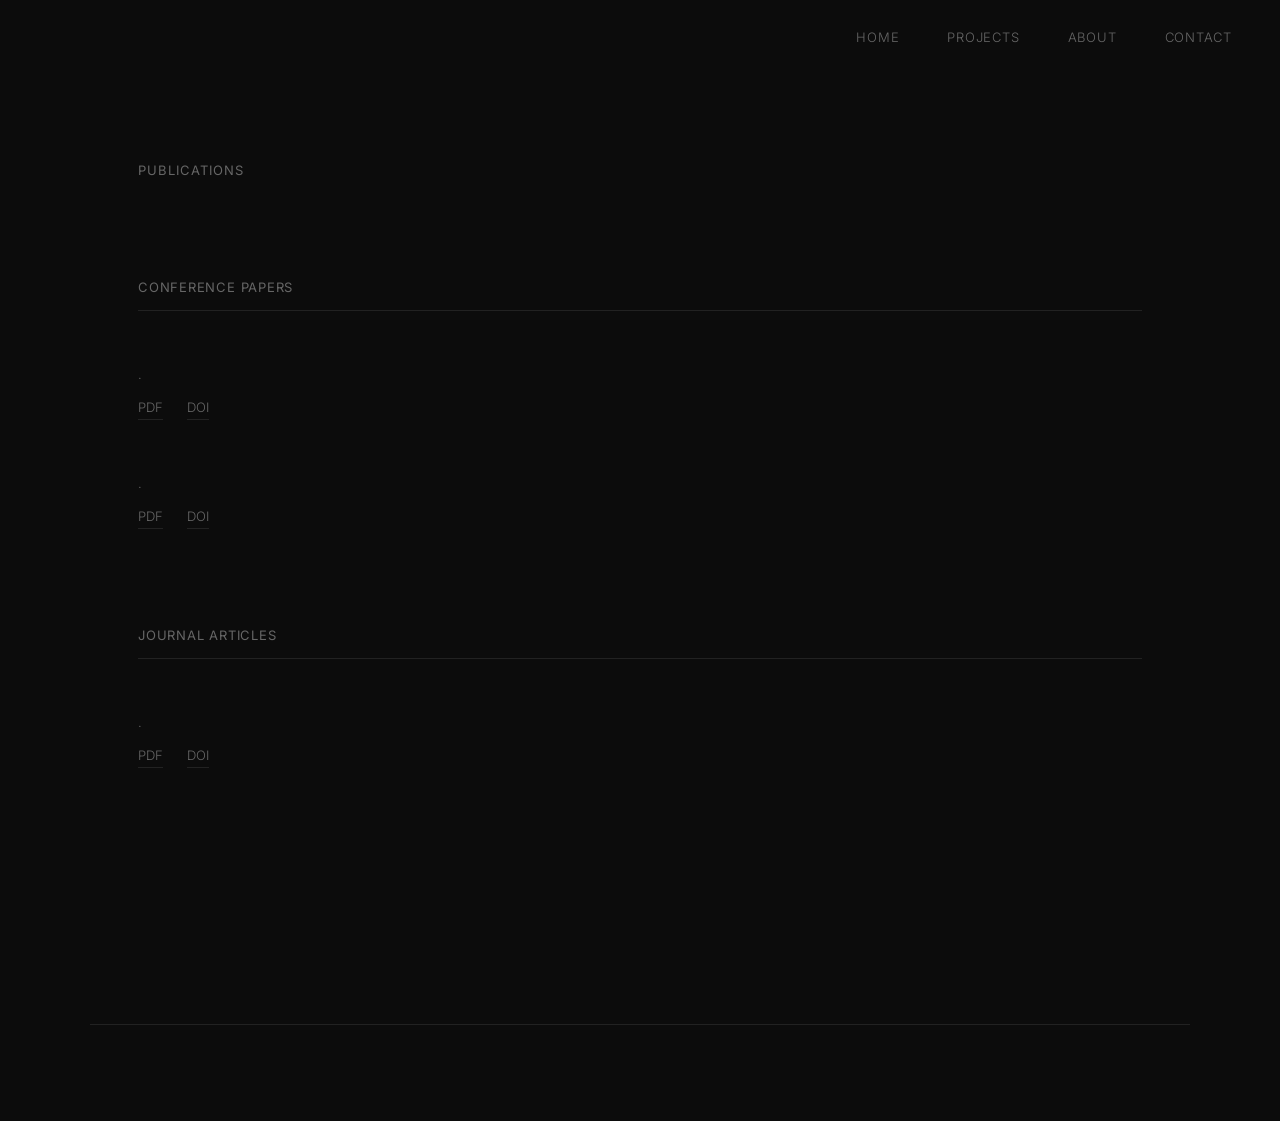
==== publications.html @ e6859c46 "Add publications page and project status labels - New publications.html with conference papers and j" ====
<!DOCTYPE html>
<html lang="en">
<head>
  <meta charset="UTF-8" />
  <meta name="viewport" content="width=device-width, initial-scale=1.0" />
  <title>Publications</title>
  <link rel="preconnect" href="https://fonts.googleapis.com" />
  <link rel="preconnect" href="https://fonts.gstatic.com" crossorigin />
  <link href="https://fonts.googleapis.com/css2?family=Inter:wght@300;400;500&display=swap" rel="stylesheet" />
  <link rel="stylesheet" href="style.css" />
</head>
<body>

  <nav>
    <ul>
      <li><a href="index.html">Home</a></li>
      <li><a href="index.html#projects">Projects</a></li>
      <li><a href="index.html#about">About</a></li>
      <li><a href="index.html#contact">Contact</a></li>
    </ul>
  </nav>

  <main>

    <section id="publications">
      <h2>Publications</h2>

      <!-- ─── Conference Papers ─────────────────────────────── -->
      <div class="pub-group">
        <h3 class="pub-group-label">Conference Papers</h3>
        <ol class="pub-list">

          <li class="pub-entry">
            <p class="pub-title"></p>
            <p class="pub-authors"></p>
            <p class="pub-meta">
              <span class="pub-venue"></span>
              <span class="pub-year"></span>
            </p>
            <p class="pub-links">
              <a href="" class="pub-link">PDF</a>
              <a href="" class="pub-link">DOI</a>
            </p>
          </li>

          <li class="pub-entry">
            <p class="pub-title"></p>
            <p class="pub-authors"></p>
            <p class="pub-meta">
              <span class="pub-venue"></span>
              <span class="pub-year"></span>
            </p>
            <p class="pub-links">
              <a href="" class="pub-link">PDF</a>
              <a href="" class="pub-link">DOI</a>
            </p>
          </li>

        </ol>
      </div>

      <!-- ─── Journal Articles ──────────────────────────────── -->
      <div class="pub-group">
        <h3 class="pub-group-label">Journal Articles</h3>
        <ol class="pub-list">

          <li class="pub-entry">
            <p class="pub-title"></p>
            <p class="pub-authors"></p>
            <p class="pub-meta">
              <span class="pub-venue"></span>
              <span class="pub-year"></span>
            </p>
            <p class="pub-links">
              <a href="" class="pub-link">PDF</a>
              <a href="" class="pub-link">DOI</a>
            </p>
          </li>

        </ol>
      </div>

    </section>

  </main>

  <footer>
    <small></small>
  </footer>

</body>
</html>
---- style.css ----
/* ─── Tokens ─────────────────────────────────────────────────── */
:root {
  --bg:          #0c0c0c;
  --surface:     #141414;
  --border:      #222222;
  --text:        #e2e2e2;
  --text-muted:  #666666;
  --accent:      #e2e2e2;

  --font:        'Inter', system-ui, sans-serif;
  --size-sm:     0.8125rem;   /* 13px */
  --size-base:   1rem;        /* 16px */
  --size-lg:     1.25rem;     /* 20px */
  --size-xl:     2rem;        /* 32px */
  --size-2xl:    3.5rem;      /* 56px */

  --space-xs:    0.75rem;
  --space-sm:    1.5rem;
  --space-md:    3rem;
  --space-lg:    6rem;
  --space-xl:    10rem;

  --radius:      4px;
  --max-width:   1100px;
}

/* ─── Reset ──────────────────────────────────────────────────── */
*, *::before, *::after {
  box-sizing: border-box;
  margin: 0;
  padding: 0;
}

html {
  scroll-behavior: smooth;
}

body {
  background-color: var(--bg);
  color: var(--text);
  font-family: var(--font);
  font-size: var(--size-base);
  font-weight: 300;
  line-height: 1.6;
  -webkit-font-smoothing: antialiased;
}

/* ─── Nav ────────────────────────────────────────────────────── */
nav {
  position: fixed;
  top: 0;
  left: 0;
  right: 0;
  z-index: 100;
  display: flex;
  justify-content: flex-end;
  padding: var(--space-sm) var(--space-md);
  background-color: var(--bg);
}

nav ul {
  list-style: none;
  display: flex;
  gap: var(--space-md);
}

nav a {
  color: var(--text-muted);
  text-decoration: none;
  font-size: var(--size-sm);
  letter-spacing: 0.06em;
  text-transform: uppercase;
  transition: color 0.2s;
}

nav a:hover {
  color: var(--text);
}

/* ─── Main layout ────────────────────────────────────────────── */
main {
  max-width: var(--max-width);
  margin: 0 auto;
  padding: 0 var(--space-md);
}

section {
  padding: var(--space-xl) 0;
}

section + section {
  border-top: 1px solid var(--border);
}

h2 {
  font-size: var(--size-sm);
  font-weight: 400;
  letter-spacing: 0.08em;
  text-transform: uppercase;
  color: var(--text-muted);
  margin-bottom: var(--space-lg);
}

/* ─── Hero ───────────────────────────────────────────────────── */
#hero {
  padding-top: calc(var(--space-xl) + 4rem);
  min-height: 80vh;
  display: flex;
  flex-direction: column;
  justify-content: flex-end;
  border-top: none;
}

#hero h1 {
  font-size: var(--size-2xl);
  font-weight: 300;
  letter-spacing: -0.02em;
  line-height: 1.1;
  margin-bottom: var(--space-sm);
}

#hero .discipline {
  font-size: var(--size-lg);
  font-weight: 300;
  color: var(--text-muted);
  margin-bottom: var(--space-xs);
}

#hero .tagline {
  font-size: var(--size-base);
  font-weight: 300;
  color: var(--text-muted);
  max-width: 480px;
}

/* ─── Projects ───────────────────────────────────────────────── */
.project-grid {
  display: grid;
  grid-template-columns: repeat(3, 1fr);
  gap: var(--space-sm);
}

.project-card {
  display: flex;
  flex-direction: column;
  gap: var(--space-xs);
}

.project-image {
  aspect-ratio: 4 / 3;
  background-color: var(--surface);
  border: 1px solid var(--border);
  border-radius: var(--radius);
  overflow: hidden;
}

.project-image img {
  width: 100%;
  height: 100%;
  object-fit: cover;
  display: block;
}

.project-status {
  font-size: var(--size-sm);
  font-weight: 400;
  letter-spacing: 0.05em;
  text-transform: uppercase;
  color: var(--text-muted);
}

.project-card h3 {
  font-size: var(--size-base);
  font-weight: 400;
}

/* ─── Selected Works (teaser) ────────────────────────────────── */
.view-all {
  display: inline-block;
  margin-top: var(--space-sm);
  font-size: var(--size-sm);
  color: var(--text-muted);
  text-decoration: none;
  border-bottom: 1px solid var(--border);
  padding-bottom: 2px;
  transition: color 0.2s, border-color 0.2s;
}

.view-all:hover {
  color: var(--text);
  border-color: var(--text);
}

/* ─── Publications ───────────────────────────────────────────── */
.pub-group {
  margin-bottom: var(--space-lg);
}

.pub-group-label {
  font-size: var(--size-sm);
  font-weight: 400;
  letter-spacing: 0.06em;
  text-transform: uppercase;
  color: var(--text-muted);
  margin-bottom: var(--space-md);
  padding-bottom: var(--space-xs);
  border-bottom: 1px solid var(--border);
}

.pub-list {
  list-style: none;
  display: flex;
  flex-direction: column;
  gap: var(--space-md);
}

.pub-list--teaser {
  gap: var(--space-sm);
}

.pub-entry {
  display: flex;
  flex-direction: column;
  gap: 0.3rem;
}

.pub-title {
  font-size: var(--size-base);
  font-weight: 400;
  line-height: 1.4;
}

.pub-authors {
  font-size: var(--size-sm);
  color: var(--text-muted);
}

.pub-meta {
  font-size: var(--size-sm);
  color: var(--text-muted);
  display: flex;
  gap: 0.5rem;
}

.pub-venue::after {
  content: ' ·';
}

.pub-links {
  display: flex;
  gap: var(--space-sm);
  margin-top: 0.2rem;
}

.pub-link {
  font-size: var(--size-sm);
  color: var(--text-muted);
  text-decoration: none;
  border-bottom: 1px solid var(--border);
  padding-bottom: 1px;
  transition: color 0.2s, border-color 0.2s;
}

.pub-link:hover {
  color: var(--text);
  border-color: var(--text);
}

/* ─── About ──────────────────────────────────────────────────── */
#about {
  display: grid;
  grid-template-columns: 1fr 2fr;
  gap: var(--space-md);
  align-items: start;
}

#about h2 {
  margin-bottom: 0;
}

.bio {
  font-size: var(--size-base);
  font-weight: 300;
  color: var(--text);
  line-height: 1.8;
  max-width: 600px;
}

/* ─── Contact ────────────────────────────────────────────────── */
#contact {
  display: grid;
  grid-template-columns: 1fr 2fr;
  gap: var(--space-md);
  align-items: start;
}

#contact h2 {
  margin-bottom: 0;
}

.email-link {
  font-size: var(--size-lg);
  font-weight: 300;
  color: var(--text);
  text-decoration: none;
  border-bottom: 1px solid var(--border);
  padding-bottom: 2px;
  transition: border-color 0.2s, color 0.2s;
}

.email-link:hover {
  color: var(--text);
  border-color: var(--text);
}

/* ─── Footer ─────────────────────────────────────────────────── */
footer {
  max-width: var(--max-width);
  margin: 0 auto;
  padding: var(--space-md);
  border-top: 1px solid var(--border);
  color: var(--text-muted);
  font-size: var(--size-sm);
}

/* ─── Responsive ─────────────────────────────────────────────── */
@media (max-width: 900px) {
  :root {
    --space-md: 2rem;
    --space-lg: 4rem;
    --space-xl: 6rem;
    --size-2xl: 2.75rem;
  }

  .project-grid {
    grid-template-columns: repeat(2, 1fr);
  }

  #about,
  #contact {
    grid-template-columns: 1fr;
    gap: var(--space-sm);
  }

  #about h2,
  #contact h2 {
    margin-bottom: 0;
  }
}

@media (max-width: 600px) {
  :root {
    --space-md: 1.25rem;
    --space-xl: 4rem;
    --size-2xl: 2rem;
  }

  nav {
    padding: var(--space-sm) var(--space-md);
  }

  nav ul {
    gap: var(--space-sm);
  }

  .project-grid {
    grid-template-columns: 1fr;
  }
}
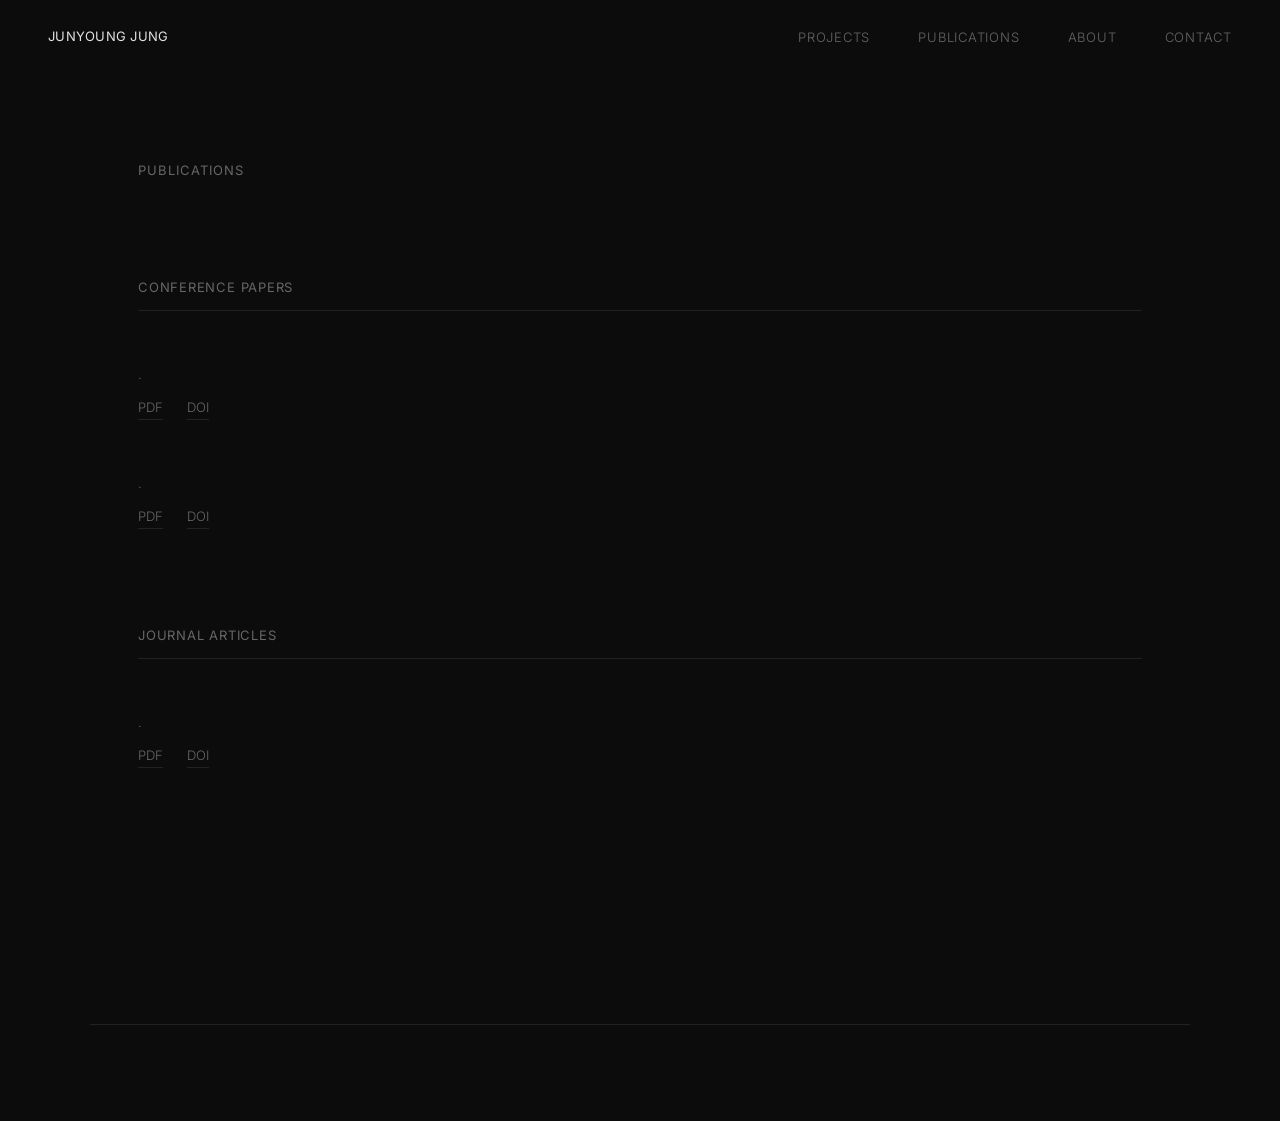
==== commit e277b075: "Add name to nav left side Co-Authored-By: Claude Sonnet 4.6 <noreply@anthropic.com>" ====
--- a/publications.html
+++ b/publications.html
@@ -12,9 +12,10 @@
 <body>
 
   <nav>
+    <a href="index.html" class="nav-name">Junyoung Jung</a>
     <ul>
-      <li><a href="index.html">Home</a></li>
       <li><a href="index.html#projects">Projects</a></li>
+      <li><a href="publications.html">Publications</a></li>
       <li><a href="index.html#about">About</a></li>
       <li><a href="index.html#contact">Contact</a></li>
     </ul>
--- a/style.css
+++ b/style.css
@@ -53,9 +53,18 @@
   right: 0;
   z-index: 100;
   display: flex;
-  justify-content: flex-end;
+  align-items: center;
+  justify-content: space-between;
   padding: var(--space-sm) var(--space-md);
   background-color: var(--bg);
+}
+
+.nav-name {
+  color: var(--text);
+  text-decoration: none;
+  font-size: var(--size-sm);
+  font-weight: 400;
+  letter-spacing: 0.02em;
 }
 
 nav ul {
